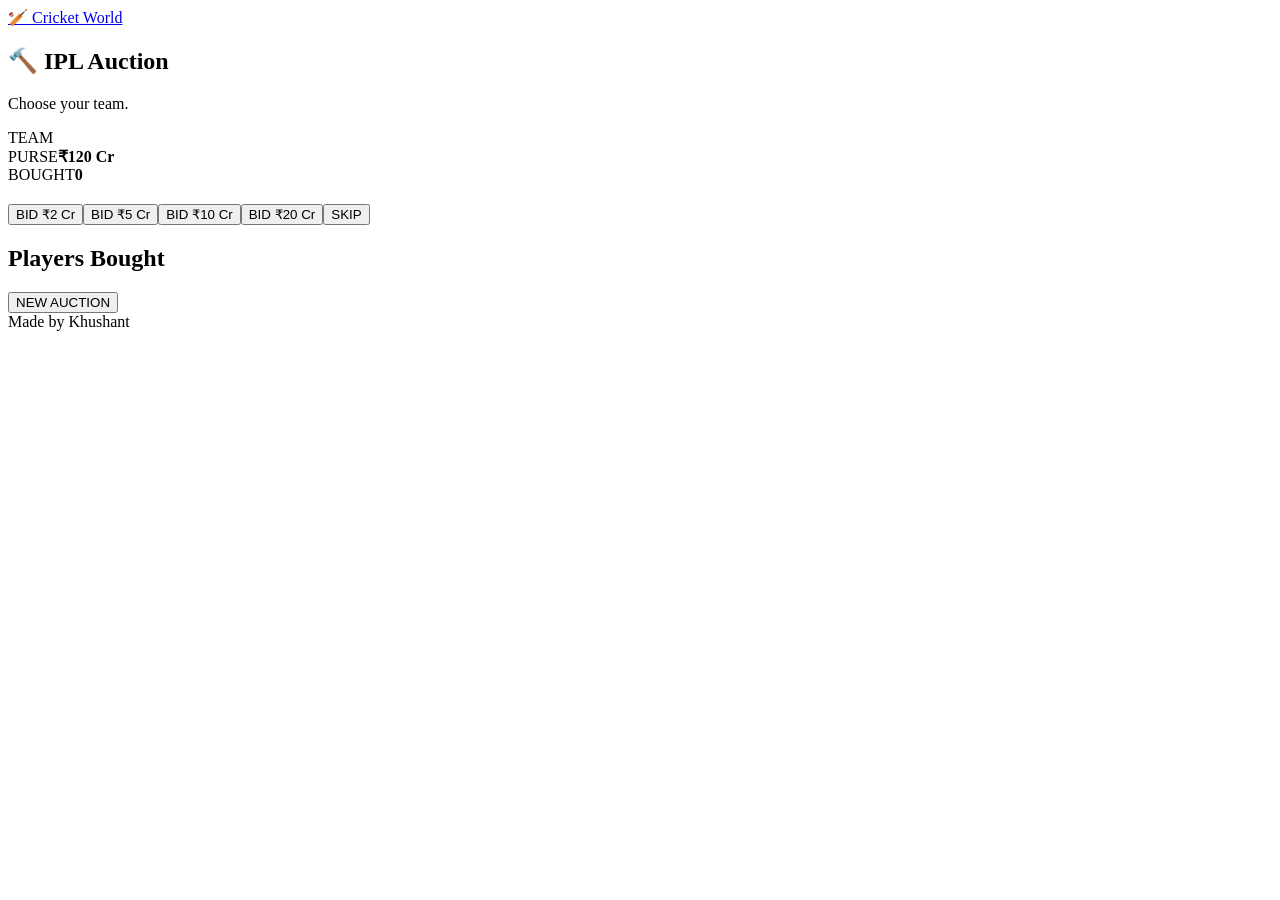
==== auction.html @ 645b52a2 "Add files via upload" ====
<!doctype html>
<html><head><meta charset="utf-8"><meta name="viewport" content="width=device-width,initial-scale=1">
<title>IPL Auction - Cricket World</title><link rel="stylesheet" href="css/style.css"></head>
<body><header><a href="index.html" class="logo">🏏 Cricket World</a></header><main class="page">
<section id="teamSelect" class="panel"><h1>🔨 IPL Auction</h1><p class="hint">Choose your team.</p><div id="teams" class="team-grid"></div></section>
<section id="auction" class="panel hidden"><div class="auction-head"><div>TEAM<strong id="teamName"></strong></div><div>PURSE<strong>₹<span id="purse">120</span> Cr</strong></div><div>BOUGHT<strong id="count">0</strong></div></div>
<div class="player-card"><div id="category"></div><h1 id="player"></h1><p id="number"></p></div>
<div class="bid-row"><button onclick="bid(2)">BID ₹2 Cr</button><button onclick="bid(5)">BID ₹5 Cr</button><button onclick="bid(10)">BID ₹10 Cr</button><button onclick="bid(20)">BID ₹20 Cr</button><button class="skip" onclick="skip()">SKIP</button></div><p id="result" class="result-box"></p></section>
<section id="summary" class="panel hidden"><h1 id="summaryTeam"></h1><h2>Players Bought</h2><div id="squad"></div><button onclick="location.reload()">NEW AUCTION</button></section>
</main><footer>Made by Khushant</footer><script src="js/auction.js"></script></body></html>
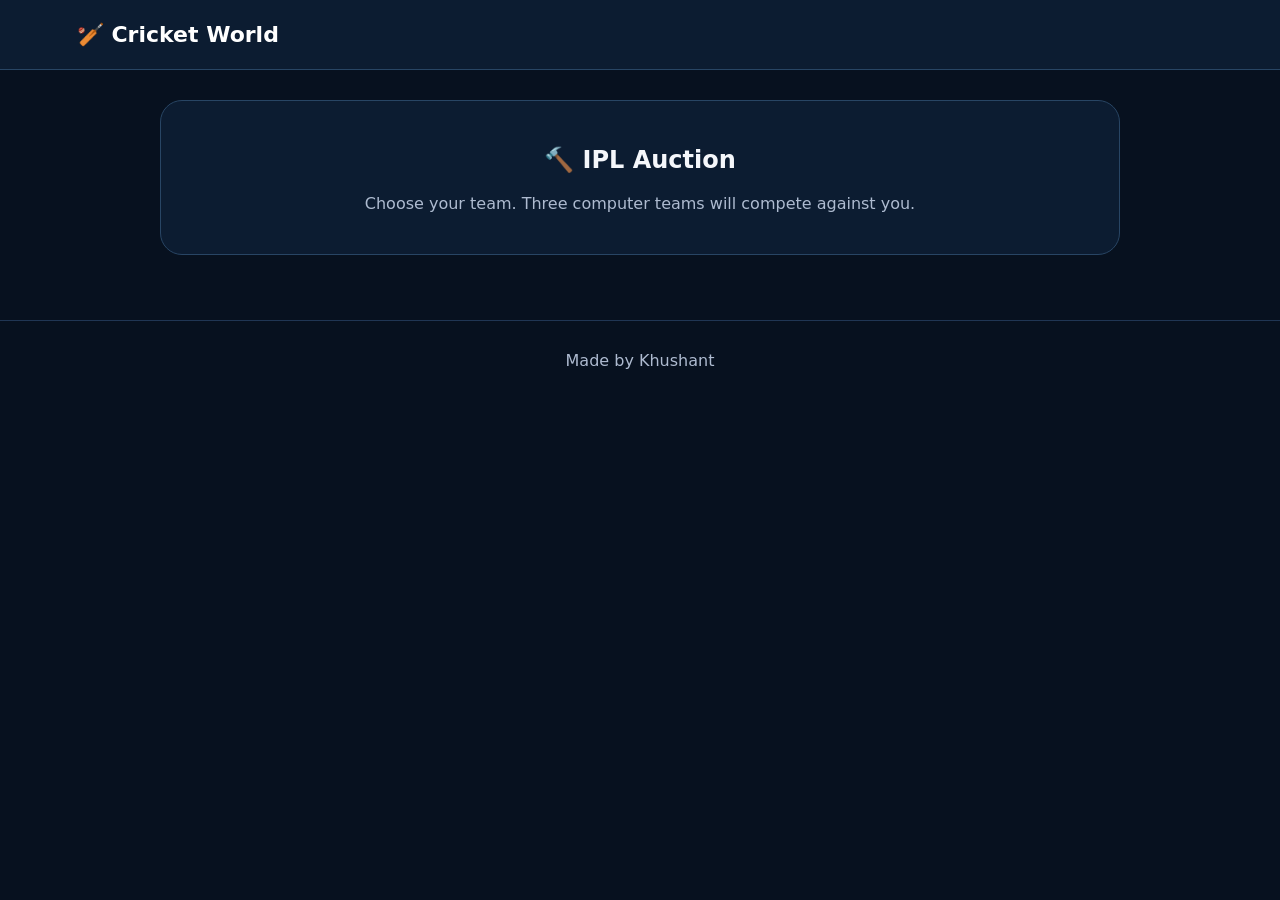
==== commit 43dc9794: "Add files via upload" ====
--- a/auction.html
+++ b/auction.html
@@ -1,10 +1,9 @@
-<!doctype html>
-<html><head><meta charset="utf-8"><meta name="viewport" content="width=device-width,initial-scale=1">
-<title>IPL Auction - Cricket World</title><link rel="stylesheet" href="css/style.css"></head>
-<body><header><a href="index.html" class="logo">🏏 Cricket World</a></header><main class="page">
-<section id="teamSelect" class="panel"><h1>🔨 IPL Auction</h1><p class="hint">Choose your team.</p><div id="teams" class="team-grid"></div></section>
-<section id="auction" class="panel hidden"><div class="auction-head"><div>TEAM<strong id="teamName"></strong></div><div>PURSE<strong>₹<span id="purse">120</span> Cr</strong></div><div>BOUGHT<strong id="count">0</strong></div></div>
+<!doctype html><html><head><meta charset="utf-8"><meta name="viewport" content="width=device-width,initial-scale=1"><title>IPL Auction - Cricket World</title><link rel="stylesheet" href="css/style.css"></head><body>
+<header><a class="logo" href="index.html">🏏 Cricket World</a></header><main class="page">
+<section id="teamSelect" class="panel"><h1>🔨 IPL Auction</h1><p class="hint">Choose your team. Three computer teams will compete against you.</p><div id="teams" class="team-grid"></div></section>
+<section id="auction" class="panel hidden"><div class="auction-head"><div>YOUR TEAM<strong id="teamName"></strong></div><div>PURSE<strong>₹<span id="purse">120</span> Cr</strong></div><div>BOUGHT<strong id="count">0</strong></div></div>
+<div class="opponents"><b>Computer opponents:</b> <span id="opponents"></span></div>
 <div class="player-card"><div id="category"></div><h1 id="player"></h1><p id="number"></p></div>
-<div class="bid-row"><button onclick="bid(2)">BID ₹2 Cr</button><button onclick="bid(5)">BID ₹5 Cr</button><button onclick="bid(10)">BID ₹10 Cr</button><button onclick="bid(20)">BID ₹20 Cr</button><button class="skip" onclick="skip()">SKIP</button></div><p id="result" class="result-box"></p></section>
-<section id="summary" class="panel hidden"><h1 id="summaryTeam"></h1><h2>Players Bought</h2><div id="squad"></div><button onclick="location.reload()">NEW AUCTION</button></section>
+<div class="bid-row"><button id="bid1">₹1 Cr</button><button id="bid2">₹2 Cr</button><button id="bid5">₹5 Cr</button><button id="bid10">₹10 Cr</button><button id="skip" class="skip">SKIP</button></div><p id="result" class="result-box"></p></section>
+<section id="summary" class="panel hidden"><h1>🏆 Auction Complete</h1><p id="summaryIntro"></p><div id="allTeams"></div><button id="newAuction">NEW AUCTION</button></section>
 </main><footer>Made by Khushant</footer><script src="js/auction.js"></script></body></html>
--- a/css/style.css
+++ b/css/style.css
@@ -0,0 +1,249 @@
+* {
+  box-sizing: border-box;
+}
+body {
+  margin: 0;
+  background: #07111f;
+  color: #f5f7fb;
+  font-family: system-ui, Arial, sans-serif;
+}
+header {
+  height: 70px;
+  background: #0c1c31;
+  border-bottom: 1px solid #284564;
+  display: flex;
+  align-items: center;
+  padding: 0 6%;
+}
+.logo {
+  font-size: 22px;
+  font-weight: 900;
+  color: #fff;
+  text-decoration: none;
+}
+.hero {
+  text-align: center;
+  padding: 55px 20px;
+}
+.eyebrow {
+  letter-spacing: 4px;
+  color: #63e6be;
+  font-weight: 800;
+}
+.hero h1 {
+  font-size: clamp(44px, 8vw, 76px);
+  margin: 10px;
+}
+.hero p,
+.hint {
+  color: #aebbd0;
+}
+.game-grid {
+  max-width: 1000px;
+  margin: auto;
+  padding: 20px;
+  display: grid;
+  grid-template-columns: repeat(2, 1fr);
+  gap: 20px;
+}
+.card {
+  padding: 30px;
+  border-radius: 24px;
+  background: #102946;
+  border: 1px solid #284564;
+  color: #fff;
+  text-decoration: none;
+  display: block;
+}
+.card .icon {
+  font-size: 40px;
+}
+.card h2 {
+  font-size: 24px;
+}
+.card p {
+  color: #aebbd0;
+}
+.page {
+  max-width: 1000px;
+  margin: auto;
+  padding: 30px 20px;
+}
+.panel {
+  background: #0c1c31;
+  border: 1px solid #284564;
+  border-radius: 22px;
+  padding: 25px;
+  text-align: center;
+}
+.buttons {
+  display: grid;
+  gap: 12px;
+}
+.two {
+  grid-template-columns: repeat(2, 1fr);
+}
+button {
+  border: 0;
+  border-radius: 12px;
+  padding: 13px 18px;
+  font-weight: 800;
+  cursor: pointer;
+  background: #fff;
+  color: #07111f;
+}
+button:disabled {
+  opacity: 0.45;
+  cursor: not-allowed;
+}
+.hidden {
+  display: none;
+}
+.scoreboard {
+  display: flex;
+  justify-content: space-around;
+  background: #07111f;
+  border-radius: 15px;
+  padding: 15px;
+  margin: 20px 0;
+}
+.scoreboard div {
+  display: grid;
+  gap: 4px;
+}
+.scoreboard strong {
+  font-size: 20px;
+}
+.pitch {
+  min-height: 220px;
+  border-radius: 24px;
+  background: #145b37;
+  display: flex;
+  align-items: center;
+  justify-content: center;
+  font-size: 58px;
+  position: relative;
+}
+.pitch span {
+  position: absolute;
+  bottom: 15px;
+  font-size: 17px;
+  font-weight: 800;
+}
+.hands {
+  grid-template-columns: repeat(3, 1fr);
+  margin-top: 18px;
+}
+.hands button {
+  min-height: 90px;
+  font-size: 20px;
+}
+.hands small {
+  display: block;
+  font-size: 13px;
+  margin-top: 5px;
+}
+.team-grid {
+  display: grid;
+  grid-template-columns: repeat(2, 1fr);
+  gap: 12px;
+}
+.team {
+  padding: 20px;
+}
+.auction-head {
+  display: flex;
+  justify-content: space-around;
+  gap: 15px;
+  margin-bottom: 15px;
+}
+.auction-head div {
+  display: grid;
+  gap: 5px;
+}
+.auction-head strong {
+  font-size: 18px;
+}
+.opponents {
+  background: #07111f;
+  padding: 12px;
+  border-radius: 12px;
+  margin-bottom: 15px;
+}
+.player-card {
+  background: #102946;
+  border-radius: 18px;
+  padding: 40px 15px;
+  margin: 18px 0;
+}
+.player-card h1 {
+  font-size: 38px;
+}
+.bid-row {
+  display: flex;
+  justify-content: center;
+  gap: 10px;
+  flex-wrap: wrap;
+}
+.skip {
+  background: #ffcf70;
+}
+.result-box {
+  padding: 14px;
+  background: #07111f;
+  border-radius: 12px;
+  color: #aebbd0;
+}
+.team-summary {
+  background: #102946;
+  border-radius: 18px;
+  padding: 20px;
+  margin: 18px 0;
+  text-align: left;
+}
+.team-summary h2 {
+  margin-top: 0;
+}
+.cat-block {
+  margin: 18px 0;
+}
+.cat-block h3 {
+  color: #63e6be;
+  border-bottom: 1px solid #284564;
+  padding-bottom: 7px;
+}
+.chips {
+  display: flex;
+  flex-wrap: wrap;
+  gap: 8px;
+}
+.chip {
+  background: #0c1c31;
+  border: 1px solid #315271;
+  border-radius: 9px;
+  padding: 8px 12px;
+}
+.empty {
+  color: #91a4bd;
+}
+footer {
+  text-align: center;
+  padding: 30px;
+  color: #aebbd0;
+  border-top: 1px solid #203654;
+  margin-top: 35px;
+}
+@media (max-width: 700px) {
+  .game-grid,
+  .team-grid {
+    grid-template-columns: 1fr;
+  }
+  .hands {
+    grid-template-columns: repeat(2, 1fr);
+  }
+  .hero h1 {
+    font-size: 45px;
+  }
+  .player-card h1 {
+    font-size: 30px;
+  }
